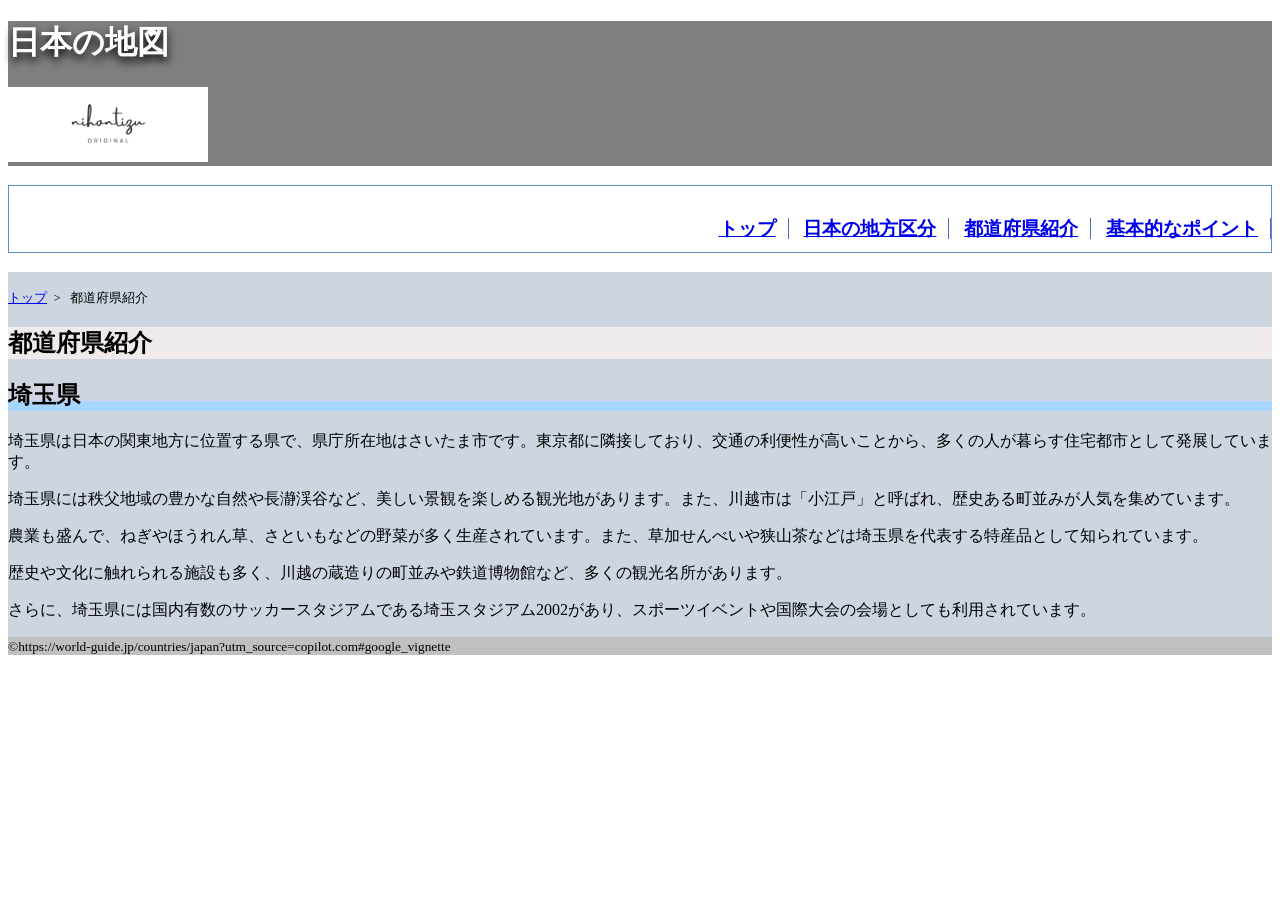
==== content2.html @ 6cc3988f "Add files via upload" ====
<!DOCTYPE html>
<html lang="ja">

<head>
    <meta charset="UTF-8">
    <title>日本の地図：都道府県紹介</title>
    <link rel="stylesheet" href="css/mystyle.css">
</head>

<body>
    <header>
        <div class="in">
            <div class="ca">
                <h1>日本の地図</h1>
                <img src="sozai/rogo.png" width="200" height="75" alt="ロゴ">
            </div>
            <nav>
                <ul>
                    <li><a href="index.html">トップ</a></li>
                    <li><a href="content1.html">日本の地方区分</a></li>
                    <li><a href="content2.html">都道府県紹介</a></li>
                    <li><a href="content3.html">基本的なポイント</a></li>
                </ul>
            </nav>
        </div>
    </header>
    <article>
        <ol>
            <li><a href="index.html">トップ</a>&nbsp;&nbsp;&gt;</li>
            <li>都道府県紹介</li>
        </ol>
        <h1>都道府県紹介</h1>
        <section>
            <h2>埼玉県</h2>

            <p>埼玉県は日本の関東地方に位置する県で、県庁所在地はさいたま市です。東京都に隣接しており、交通の利便性が高いことから、多くの人が暮らす住宅都市として発展しています。</p>

            <p>埼玉県には秩父地域の豊かな自然や長瀞渓谷など、美しい景観を楽しめる観光地があります。また、川越市は「小江戸」と呼ばれ、歴史ある町並みが人気を集めています。</p>

            <p>農業も盛んで、ねぎやほうれん草、さといもなどの野菜が多く生産されています。また、草加せんべいや狭山茶などは埼玉県を代表する特産品として知られています。</p>

            <p>歴史や文化に触れられる施設も多く、川越の蔵造りの町並みや鉄道博物館など、多くの観光名所があります。</p>

            <p>さらに、埼玉県には国内有数のサッカースタジアムである埼玉スタジアム2002があり、スポーツイベントや国際大会の会場としても利用されています。</p>
        </section>

    </article>
    <footer>
        <small>&copy;https://world-guide.jp/countries/japan?utm_source=copilot.com#google_vignette
        </small>
    </footer>
</body>

</html>
---- css/mystyle.css ----
@charset "utf-8";



h2 {
    background: linear-gradient(transparent 70%, #a7d6ff 70%);
}

footer {
    background-color: #c0c0c0;
}

strong {
    color: #7172ac;
    font-size: 130%;
    font-family: 'Gill Sans', 'Gill Sans MT', Calibri, 'Trebuchet MS', sans-serif;
}

article h1 {
    background-color: rgb(241, 234, 234);
}

article {
    float: left;
    clear: both;
    background-color: #cdd6e0;
}

.navy {
    background: #ffffff;
    box-shadow: 0px 0px 0px 5px #dfefff;
    border: dashed 1px #96c2fe;
    padding: 0.2em 0.5em;
}

.mato {
    padding: 1rem 2rem;
    border: 3px solid #000;
}

h3 {
    border-bottom: double 5px #07060a;
    margin-top: 5%;
}

.ca {
    top: 10px;
    left: 30px;
    text-shadow: 0px 5px 10px #000000;
    background-color: rgba(0, 0, 0, 0.5);
    color: #ffffff;
}

nav ul {
    font-weight: bold;
    text-align: right;
    padding-top: 26px;
    padding-bottom: 5px;
    border: 1px solid #5c8bcc
}

nav li {
    display: inline;
    padding-left: 10px;
    padding-right: 12px;
    border-right: 1px solid #4f6abd;
}
li{
    display: inline;
    text-decoration: red;
}

a:hover{
    color: red;
}

ul {
    list-style-type: none;
    border: 1px solid rgb(133, 179, 224);
    padding-left: 0;
    line-height: 1.8;
    font-size: 120%;
}

p time {
    border-radius: 5px;
    background-color: #dfefff;
}

.header-in {
    width: 960px;
    margin-left: auto;
    margin-right: auto;
}

.region-table {
    width: 100%;
    border-collapse: collapse;
    margin: 25px 0;
    font-size: 0.95rem;
    background-color: #fff;
    border-radius: 6px;
    overflow: hidden;
    box-shadow: 0 2px 6px rgba(0, 0, 0, 0.1);
}


.region-table th,
.region-table td {
    border: 1px solid #ddd;
    padding: 10px 14px;
    text-align: left;
    line-height: 1.5;
}


.region-table th {
    background: linear-gradient(90deg, #e8f0ff, #dce9ff);
    font-weight: bold;
    color: #333;
}


.region-table tr:nth-child(even) {
    background-color: #fafafa;
}

.region-table tr:hover {
    background-color: #fff4d6;
    transition: 0.2s;
}

.region-table td:first-child {
    font-weight: bold;
    white-space: nowrap;
    background-color: #f7faff;
}

ol li{
    display: inline;
    margin-right: 5px;
    font-size: 80%;
}

ol{
    padding-left: 0;
}




/* 959px以下の場合 */
@media(max-width:959px) {
    header img {
        float: none;
    }

    nav ul {
        text-align: left;
        margin-left: 10px;
    }

    article {
        width: auto;
    }

    article img {
        max-width: 100%;
        height: auto;
    }

    .header-in {
        width: auto;
    }
}
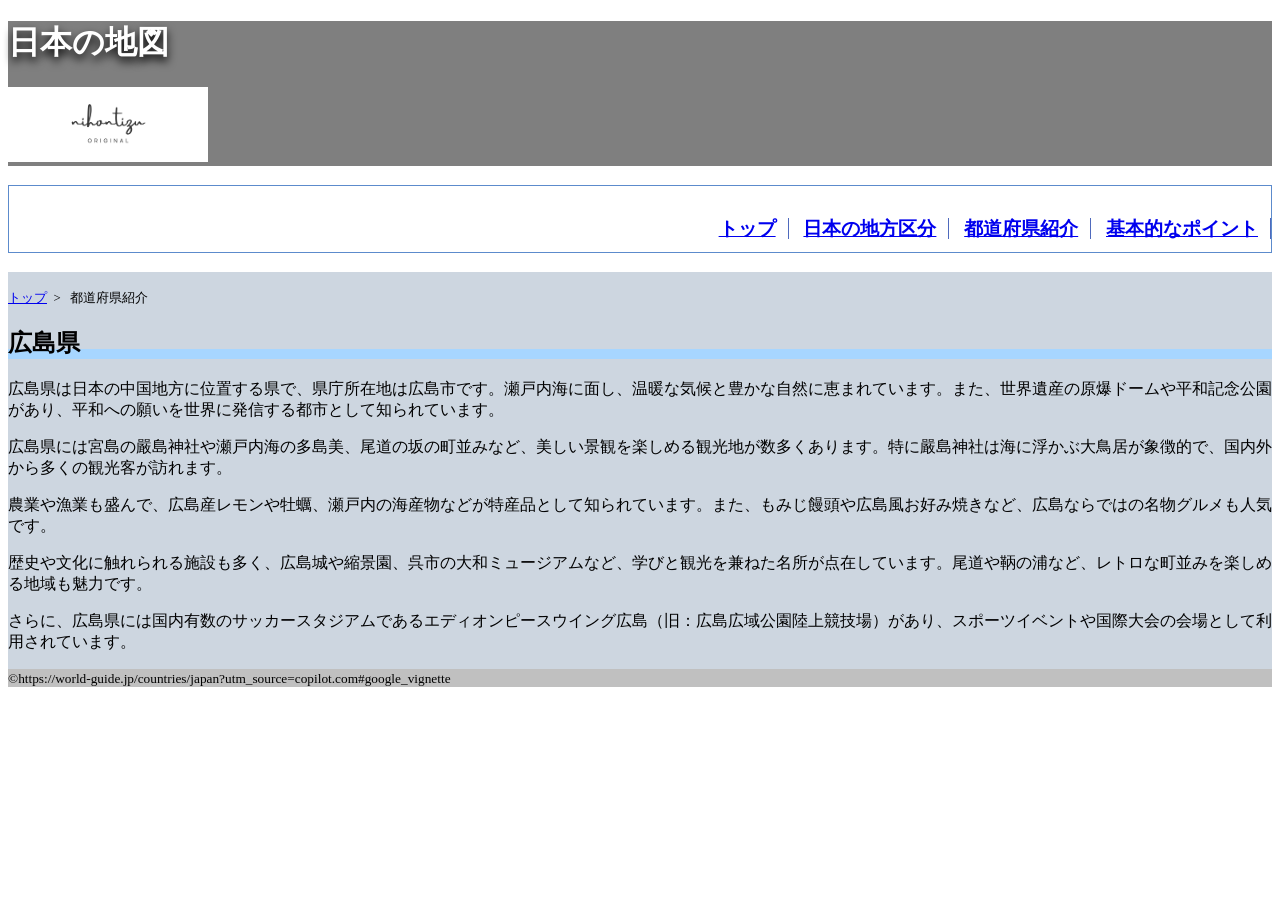
==== commit 71596640: "Add files via upload" ====
--- a/content2.html
+++ b/content2.html
@@ -29,21 +29,20 @@
             <li><a href="index.html">トップ</a>&nbsp;&nbsp;&gt;</li>
             <li>都道府県紹介</li>
         </ol>
-        <h1>都道府県紹介</h1>
         <section>
-            <h2>埼玉県</h2>
+            <a id="ka"><h2>広島県</h2></a>
 
-            <p>埼玉県は日本の関東地方に位置する県で、県庁所在地はさいたま市です。東京都に隣接しており、交通の利便性が高いことから、多くの人が暮らす住宅都市として発展しています。</p>
+            <p>広島県は日本の中国地方に位置する県で、県庁所在地は広島市です。瀬戸内海に面し、温暖な気候と豊かな自然に恵まれています。また、世界遺産の原爆ドームや平和記念公園があり、平和への願いを世界に発信する都市として知られています。
+            </p>
 
-            <p>埼玉県には秩父地域の豊かな自然や長瀞渓谷など、美しい景観を楽しめる観光地があります。また、川越市は「小江戸」と呼ばれ、歴史ある町並みが人気を集めています。</p>
+            <p>広島県には宮島の嚴島神社や瀬戸内海の多島美、尾道の坂の町並みなど、美しい景観を楽しめる観光地が数多くあります。特に嚴島神社は海に浮かぶ大鳥居が象徴的で、国内外から多くの観光客が訪れます。</p>
 
-            <p>農業も盛んで、ねぎやほうれん草、さといもなどの野菜が多く生産されています。また、草加せんべいや狭山茶などは埼玉県を代表する特産品として知られています。</p>
+            <p>農業や漁業も盛んで、広島産レモンや牡蠣、瀬戸内の海産物などが特産品として知られています。また、もみじ饅頭や広島風お好み焼きなど、広島ならではの名物グルメも人気です。</p>
 
-            <p>歴史や文化に触れられる施設も多く、川越の蔵造りの町並みや鉄道博物館など、多くの観光名所があります。</p>
+            <p>歴史や文化に触れられる施設も多く、広島城や縮景園、呉市の大和ミュージアムなど、学びと観光を兼ねた名所が点在しています。尾道や鞆の浦など、レトロな町並みを楽しめる地域も魅力です。</p>
 
-            <p>さらに、埼玉県には国内有数のサッカースタジアムである埼玉スタジアム2002があり、スポーツイベントや国際大会の会場としても利用されています。</p>
+            <p>さらに、広島県には国内有数のサッカースタジアムであるエディオンピースウイング広島（旧：広島広域公園陸上競技場）があり、スポーツイベントや国際大会の会場として利用されています。</p>
         </section>
-
     </article>
     <footer>
         <small>&copy;https://world-guide.jp/countries/japan?utm_source=copilot.com#google_vignette
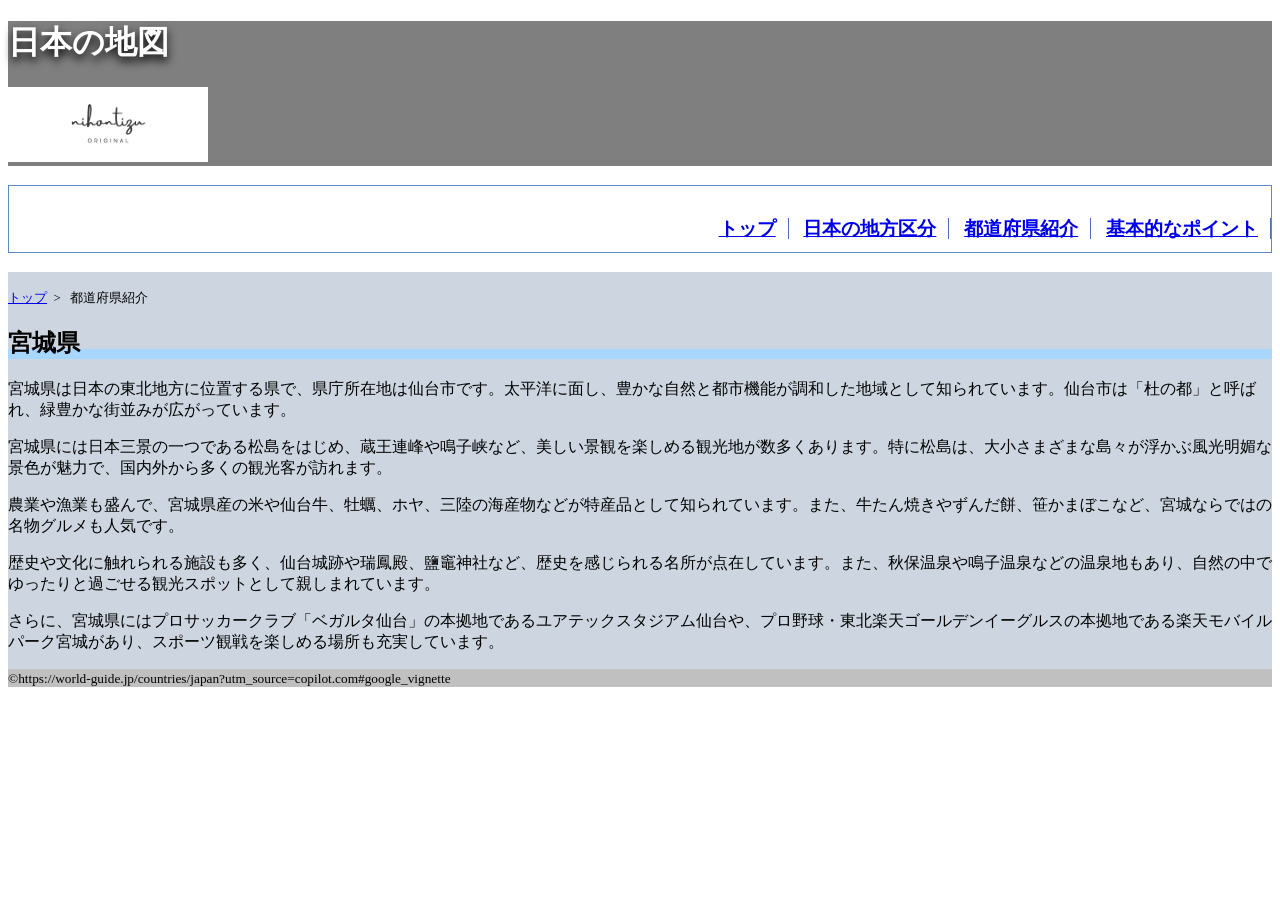
==== commit f1d215b9: "Add files via upload" ====
--- a/content2.html
+++ b/content2.html
@@ -30,18 +30,20 @@
             <li>都道府県紹介</li>
         </ol>
         <section>
-            <a id="ka"><h2>広島県</h2></a>
+                <h2>宮城県</h2>
 
-            <p>広島県は日本の中国地方に位置する県で、県庁所在地は広島市です。瀬戸内海に面し、温暖な気候と豊かな自然に恵まれています。また、世界遺産の原爆ドームや平和記念公園があり、平和への願いを世界に発信する都市として知られています。
-            </p>
+                <p>宮城県は日本の東北地方に位置する県で、県庁所在地は仙台市です。太平洋に面し、豊かな自然と都市機能が調和した地域として知られています。仙台市は「杜の都」と呼ばれ、緑豊かな街並みが広がっています。</p>
 
-            <p>広島県には宮島の嚴島神社や瀬戸内海の多島美、尾道の坂の町並みなど、美しい景観を楽しめる観光地が数多くあります。特に嚴島神社は海に浮かぶ大鳥居が象徴的で、国内外から多くの観光客が訪れます。</p>
+                <p>宮城県には日本三景の一つである松島をはじめ、蔵王連峰や鳴子峡など、美しい景観を楽しめる観光地が数多くあります。特に松島は、大小さまざまな島々が浮かぶ風光明媚な景色が魅力で、国内外から多くの観光客が訪れます。
+                </p>
 
-            <p>農業や漁業も盛んで、広島産レモンや牡蠣、瀬戸内の海産物などが特産品として知られています。また、もみじ饅頭や広島風お好み焼きなど、広島ならではの名物グルメも人気です。</p>
+                <p>農業や漁業も盛んで、宮城県産の米や仙台牛、牡蠣、ホヤ、三陸の海産物などが特産品として知られています。また、牛たん焼きやずんだ餅、笹かまぼこなど、宮城ならではの名物グルメも人気です。</p>
 
-            <p>歴史や文化に触れられる施設も多く、広島城や縮景園、呉市の大和ミュージアムなど、学びと観光を兼ねた名所が点在しています。尾道や鞆の浦など、レトロな町並みを楽しめる地域も魅力です。</p>
+                <p>歴史や文化に触れられる施設も多く、仙台城跡や瑞鳳殿、鹽竈神社など、歴史を感じられる名所が点在しています。また、秋保温泉や鳴子温泉などの温泉地もあり、自然の中でゆったりと過ごせる観光スポットとして親しまれています。
+                </p>
 
-            <p>さらに、広島県には国内有数のサッカースタジアムであるエディオンピースウイング広島（旧：広島広域公園陸上競技場）があり、スポーツイベントや国際大会の会場として利用されています。</p>
+                <p>さらに、宮城県にはプロサッカークラブ「ベガルタ仙台」の本拠地であるユアテックスタジアム仙台や、プロ野球・東北楽天ゴールデンイーグルスの本拠地である楽天モバイルパーク宮城があり、スポーツ観戦を楽しめる場所も充実しています。
+                </p>
         </section>
     </article>
     <footer>
